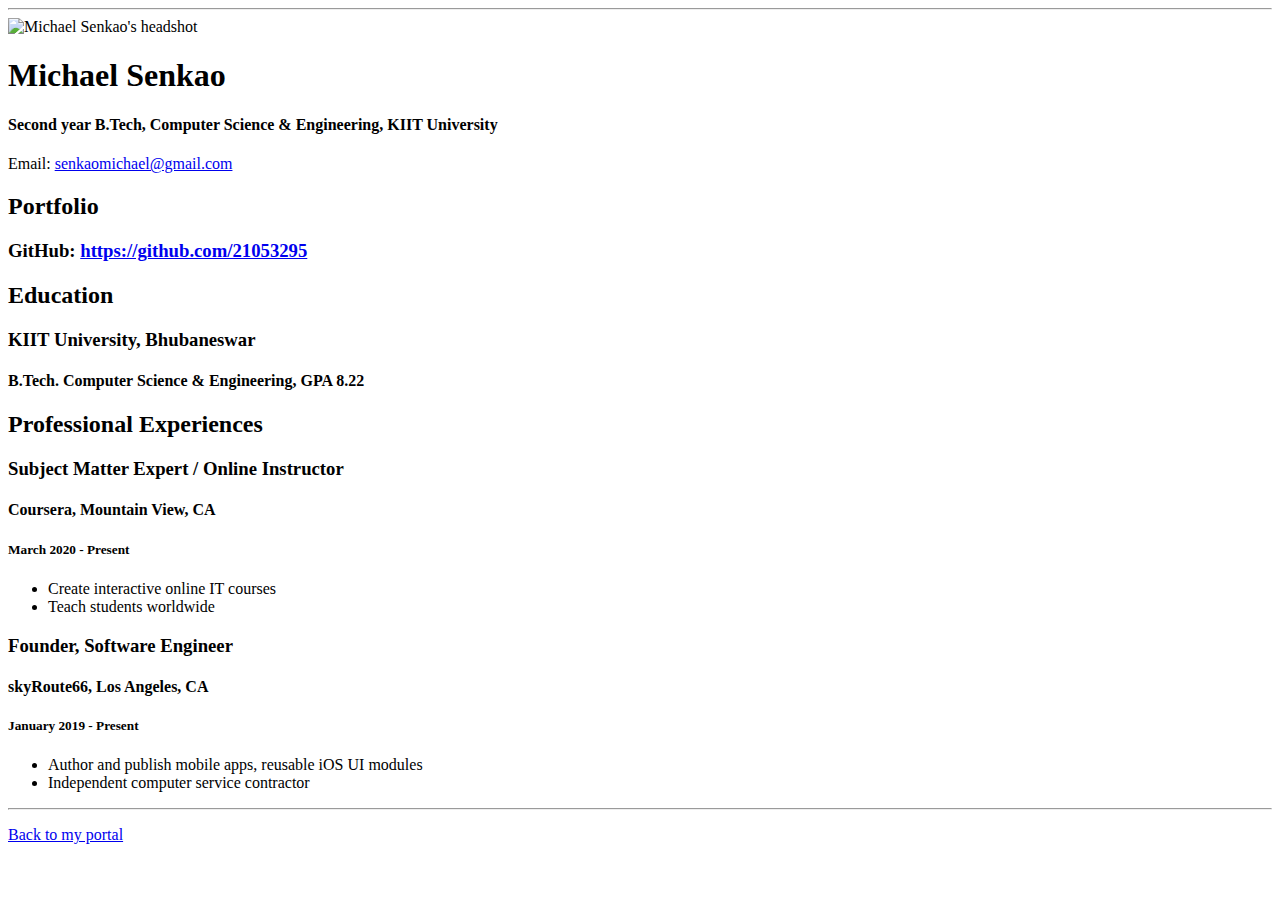
==== resume.html @ ffebcfa8 "Add files via upload" ====
<!doctype html>

<!-- this is a comment for human! -->

<html lang="en">

  <header>
    <title>Michael Senkao's Resume</title>
    <link rel="stylesheet" href="css/master.css">
    <link rel="FaviconIcon" href="favicon.ico" type="image/x-icon">
    <link rel="shortcut" href="favicon.ico" type="image/x-icon">
    <meta name="viewport" content="width=device-width, initial-scale=1, shrink-to-fit=no">
    <meta name="name" content="Michael Senkao's Portal">
    <meta name="robots" content="noindex, nofollow">
  </header>

  <body>
    <hr>

    <img src="images/headshot.jpg" alt="Michael Senkao's headshot" width="20%">

    <h1>Michael Senkao</h1>
    <h4>Second year B.Tech, Computer Science & Engineering, KIIT University</h4>

    <p>Email: <a href="mailto:senkaomichael@gmail.com" target="_blank">senkaomichael@gmail.com</a></p>
    <!-- don't post physical address, personal phone number or other personal information on the web! -->

    <h2>Portfolio</h2>
      <h3>GitHub: <a href="https://github.com/21053295" target="_blank">https://github.com/21053295</a></h3>

    <h2>Education</h2>

    <h3>KIIT University, Bhubaneswar</h3>
    <h4>B.Tech. Computer Science & Engineering, GPA 8.22</h4>

    <h2>Professional Experiences</h2>

    <h3>Subject Matter Expert / Online Instructor</h3>
    <h4>Coursera, Mountain View, CA</h4>
    <h5>March 2020 - Present</h5>
      <ul>
        <li>Create interactive online IT courses</li>
        <li>Teach students worldwide</li>
      </ul>

    <h3>Founder, Software Engineer</h3>
    <h4>skyRoute66, Los Angeles, CA</h4>
    <h5>January 2019 - Present</h5>
      <ul>
        <li>Author and publish mobile apps, reusable iOS UI modules</li>
        <li>Independent computer service contractor</li>
      </ul>
  </body>

  <footer>
  <hr>
  <p><a href="index.html">Back to my portal</a><p>
  </footer>

</html>
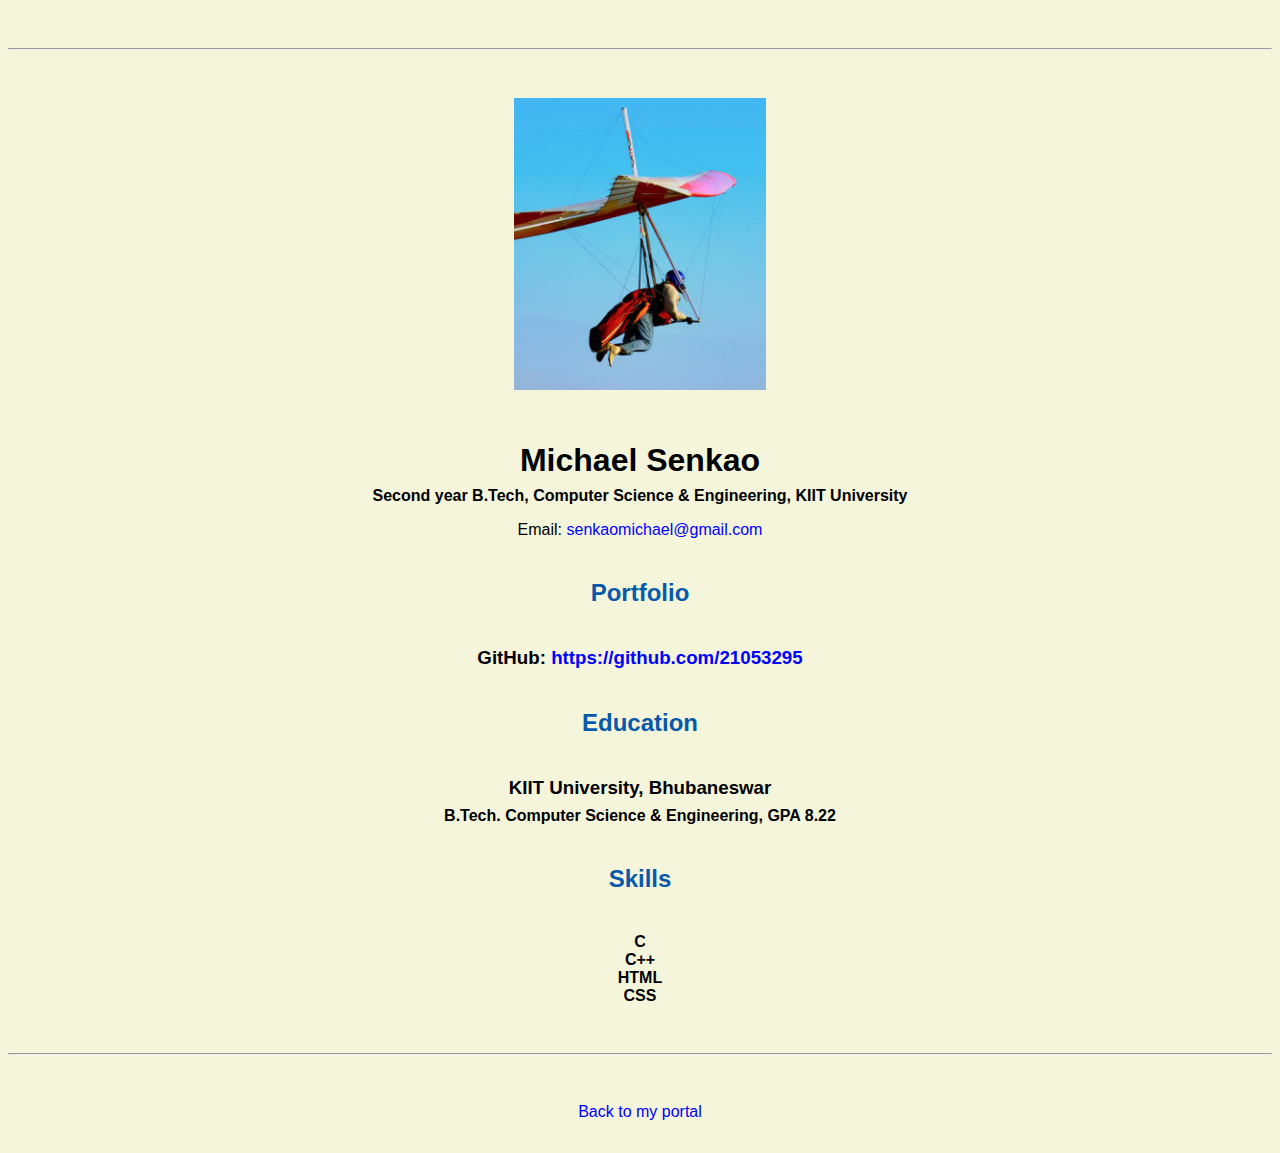
==== commit 5075231c: "Update resume.html" ====
--- a/resume.html
+++ b/resume.html
@@ -33,23 +33,9 @@
     <h3>KIIT University, Bhubaneswar</h3>
     <h4>B.Tech. Computer Science & Engineering, GPA 8.22</h4>
 
-    <h2>Professional Experiences</h2>
-
-    <h3>Subject Matter Expert / Online Instructor</h3>
-    <h4>Coursera, Mountain View, CA</h4>
-    <h5>March 2020 - Present</h5>
-      <ul>
-        <li>Create interactive online IT courses</li>
-        <li>Teach students worldwide</li>
-      </ul>
-
-    <h3>Founder, Software Engineer</h3>
-    <h4>skyRoute66, Los Angeles, CA</h4>
-    <h5>January 2019 - Present</h5>
-      <ul>
-        <li>Author and publish mobile apps, reusable iOS UI modules</li>
-        <li>Independent computer service contractor</li>
-      </ul>
+    <h2>Skills</h2>
+      <h4>C<br>C++<br>HTML<br>CSS</h4>
+      
   </body>
 
   <footer>
--- a/css/master.css
+++ b/css/master.css
@@ -0,0 +1,63 @@
+/* Cascading stylesheet for the website */
+
+/* Text inside these asterisks and slashes are comments for human */
+
+  a {
+    color: blue;/* set the text color to blue here */
+    text-decoration: none; /* This means we do not want hyperlinks to be underlined */
+  }
+
+  a:hover {
+    color:red;/* set the text color to red here */
+    text-decoration: none; /* This means we do not want hyperlinks to be underlined */
+  }
+
+  body {
+    background-color:beige;/* set the background color here */
+    color:black;/* set the text color to black here */
+    font-family: Arial, Helvetica, sans-serif;/* set the font here */
+    text-align: center;/* set the text alignment here */
+   }
+
+  footer {
+    margin-top: 2rem;
+    margin-bottom: 2rem;
+  }
+
+  h1 {
+    margin-bottom: 0.5rem;
+    margin-top: 3rem;
+   }
+
+  h2 {
+    color: #075AAB;/* set the text color of to #075AAB here */
+    margin-bottom: 2.5rem;
+    margin-top: 2.5rem;
+    /* set both the bottom margin and top margin to 2.5rem here */
+   }
+
+  h3 {
+    margin-bottom: 0;
+    margin-top: 2rem;
+  }
+
+  h4 {
+    margin-bottom: 1rem;
+    margin-top: 0.5rem;
+  }
+
+  h5 {
+    margin-top: 0.5rem;
+  }
+
+  hr {
+    margin-bottom: 3rem;
+    margin-top: 3rem;
+  }
+
+  /* this controls how the bullet points in the resume page looks */
+  ul {
+    display: table;
+    margin: 0 auto;
+    text-align: left;
+  }
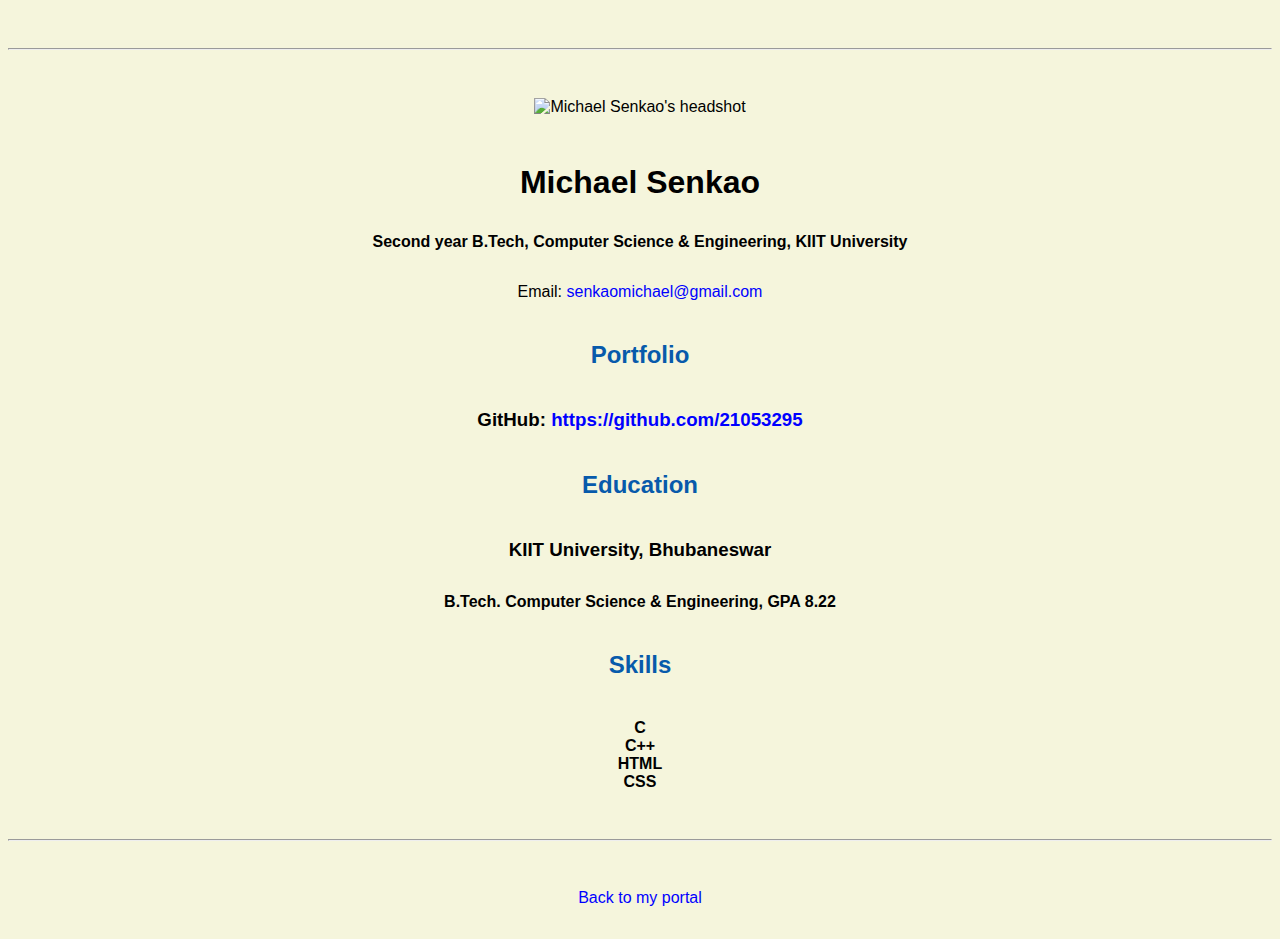
==== commit e3e9344d: "Update resume.html" ====
--- a/resume.html
+++ b/resume.html
@@ -17,7 +17,7 @@
   <body>
     <hr>
 
-    <img src="images/headshot.jpg" alt="Michael Senkao's headshot" width="20%">
+    <img src="images/ms.jpg" alt="Michael Senkao's headshot" width="20%">
 
     <h1>Michael Senkao</h1>
     <h4>Second year B.Tech, Computer Science & Engineering, KIIT University</h4>
--- a/css/master.css
+++ b/css/master.css
@@ -42,8 +42,8 @@
   }
 
   h4 {
-    margin-bottom: 1rem;
-    margin-top: 0.5rem;
+    margin-bottom: 2rem;
+    margin-top: 2rem;
   }
 
   h5 {
